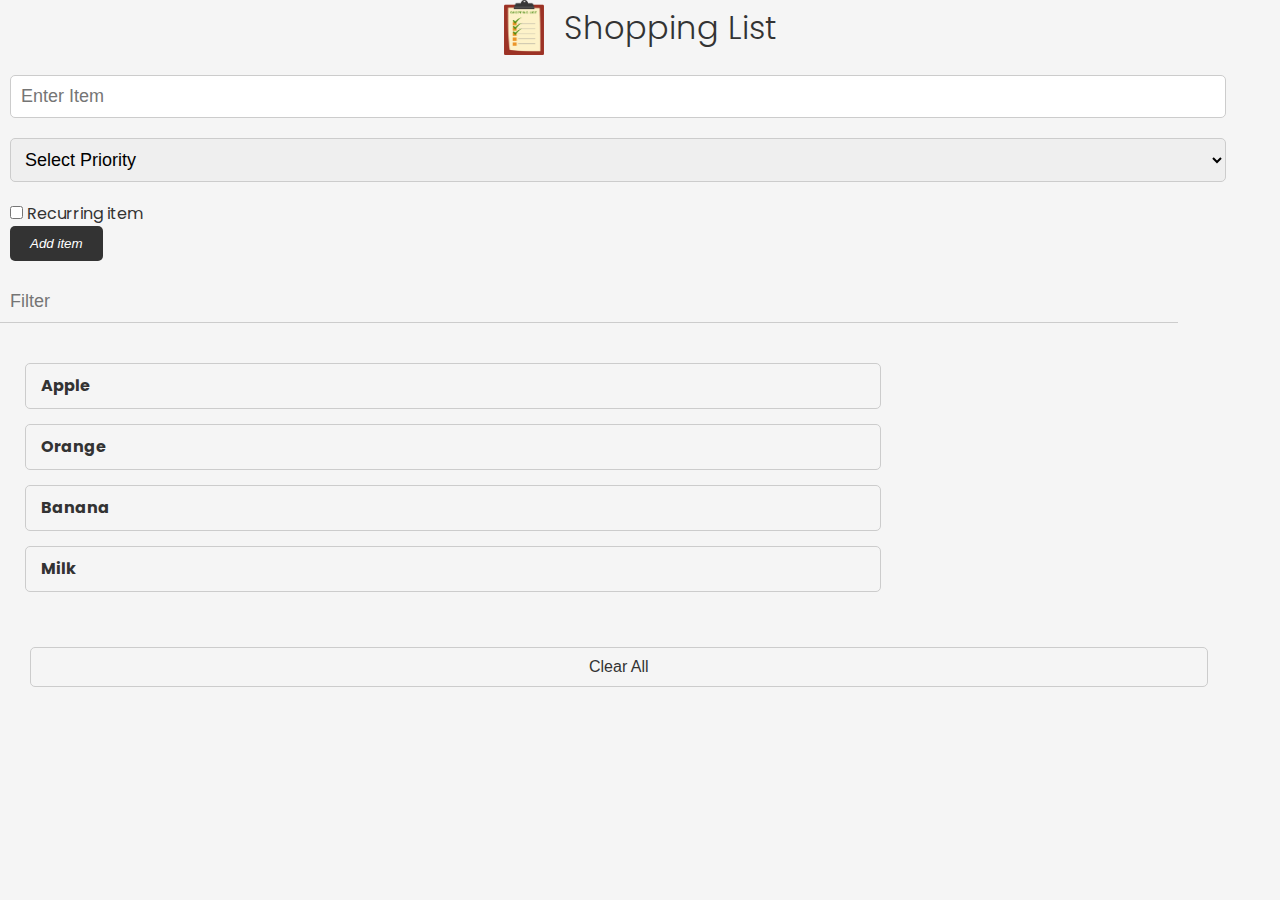
==== 1.html @ 48c9a54e "new project" ====
<!DOCTYPE html>
<html lang="en">
<head>
    <meta charset="UTF-8">
    <meta http-equiv="X-UA-Compatible" content="IE=edge">
    <meta name="viewport" content="width=device-width, initial-scale=1.0">
    <link
      rel="stylesheet"
      href="https://cdnjs.cloudflare.com/ajax/libs/font-awesome/6.1.2/css/all.min.css"
      integrity="sha512-1sCRPdkRXhBV2PBLUdRb4tMg1w2YPf37qatUFeS7zlBy7jJI8Lf4VHwWfZZfpXtYSLy85pkm9GaYVYMfw5BC1A=="
      crossorigin="anonymous"
      referrerpolicy="no-referrer"
    />
    <link rel="stylesheet" href="style.css">
    <title>Shopping list</title>
</head>
<body>
    <div id="container">
        <header>
            <img src="image.png" alt="">
            <h1 id="app-title">Shopping List</h1>
        </header>
        <form id="item-form">
            <div class="form-control">
                <input 
                   type="text"
                   class="form-input"
                   id="item-input"
                   placeholder="Enter Item"
                />
            </div>
            <select name="item" id="priority" class="form-input">
                <option value="0">Select Priority</option>
                <option value="1">1</option>
                <option value="2">2</option>
                <option value="3">3</option>
            </select>  
            <div>
                <input type="checkbox" class="checkbox">
                Recurring item
            </div>
            <div class="form-control">
                <button type="submit" class="btn">
                   <i class="fas fa-plus">Add item</i>
                </button>
            </div>
        </form>
        <div class="filter">
            <input 
               type="text"
               class="form-input-filter"
               id="filter"
               placeholder="Filter"
            >
        </div>
        <ul id="item-list" class="item">
            <li>
                Apple
                <button class="remove-item btn-link text-red">
                    <i class="fas fa-xmark"></i>
                </button>
            </li>
            <li>
                Orange
                <button class="remove-item btn-link text-red">
                    <i class="fas fa-xmark"></i>
                </button>
            </li>
            <li>
                Banana
                <button class="remove-item btn-link text-red">
                    <i class="fas fa-xmark"></i>
                </button>
            </li>
            <li>
                Milk
                <button class="remove-item btn-link text-red">
                    <i class="fas fa-xmark"></i>
                </button>
            </li>
        </ul>
        <button class="btn-clear" id="clear">Clear All</button>
    </div>
</body>
<script src="script.js"></script>
</html>
---- style.css ----
@import url('https://fonts.googleapis.com/css2?family=Poppins:wght@300;400;700&display=swap');
img{
    width: 40px;
    height: 55px;
}
*,
*::before,
*::after{
    padding: 0;
    margin: 0;
    box-sizing: border-box;
}
body {
    font-family: 'Poppins', sans-serif;
    font-size: 16px;
    line-height: 1.5;
    color: #333;
    background-color: #f5f5f5;
}
header {
    display: flex;
    justify-content: center; 
    align-items: center; 
    margin-bottom: 20px;
}
header h1 {
    font-weight: 300;
    margin-left: 20px;
}
.container {
    max-width: 500px;
    margin: 30px auto;
    padding: 20px;
}
.form-input {
    width: 95%;
    font-size: 18px;
    margin-left: 10px;
    margin-right: 10px;
    margin-bottom: 20px;
    padding: 10px;
    border: 1px solid #ccc;
    border-radius: 5px;
    outline: none;
}
.checkbox{
    margin-left: 10px;
}
.form-input-filter {
   margin-top: 20px;
   width: 92%;
   font-size: 18px;
   border:none;
   margin-bottom: 20px;
   padding: 10px;
   border-bottom: 1px solid #ccc;
   background: transparent;
   outline: none;
}
.btn {
    margin-left: 10px; ;
    cursor: pointer;
    padding: 10px 20px;
    border: none;
    background-color: #333;
    color: #fff;
    border-radius: 5px;
}
.btn:hover {
    background-color: #444;
}
.btn-link {
    font-size: 16px;
    background: transparent;
    color: #333;
    border: none;
    padding: 0;
    cursor: pointer;
}
.btn-clear {
    margin: 20px 10px 20px 30px;
    background-color: transparent;
    width: 92%;
    border: 1px solid #ccc;
    border-radius: 5px;
    padding: 10px 20px;
    color: #333;
    cursor: pointer;
    font-size: 16px;
}
.btn-clear:hover {
    background-color: #f1f1f1;
}
.text-red {
    color: red;
}

.item {
    margin: 20px;
    display: flex;
    flex-wrap: wrap;
}
.item li {
    display: flex;
    justify-content: space-between;
    width: 69%;
    border: 1px solid #ccc;
    border-radius: 5px;
    cursor: pointer;
    font-weight: 700;
    margin: 0 5px 15px;
    padding: 10px 15px;
}
@media (max-width: 500px) {
    .items li {
      width: 100%;
    }
  }
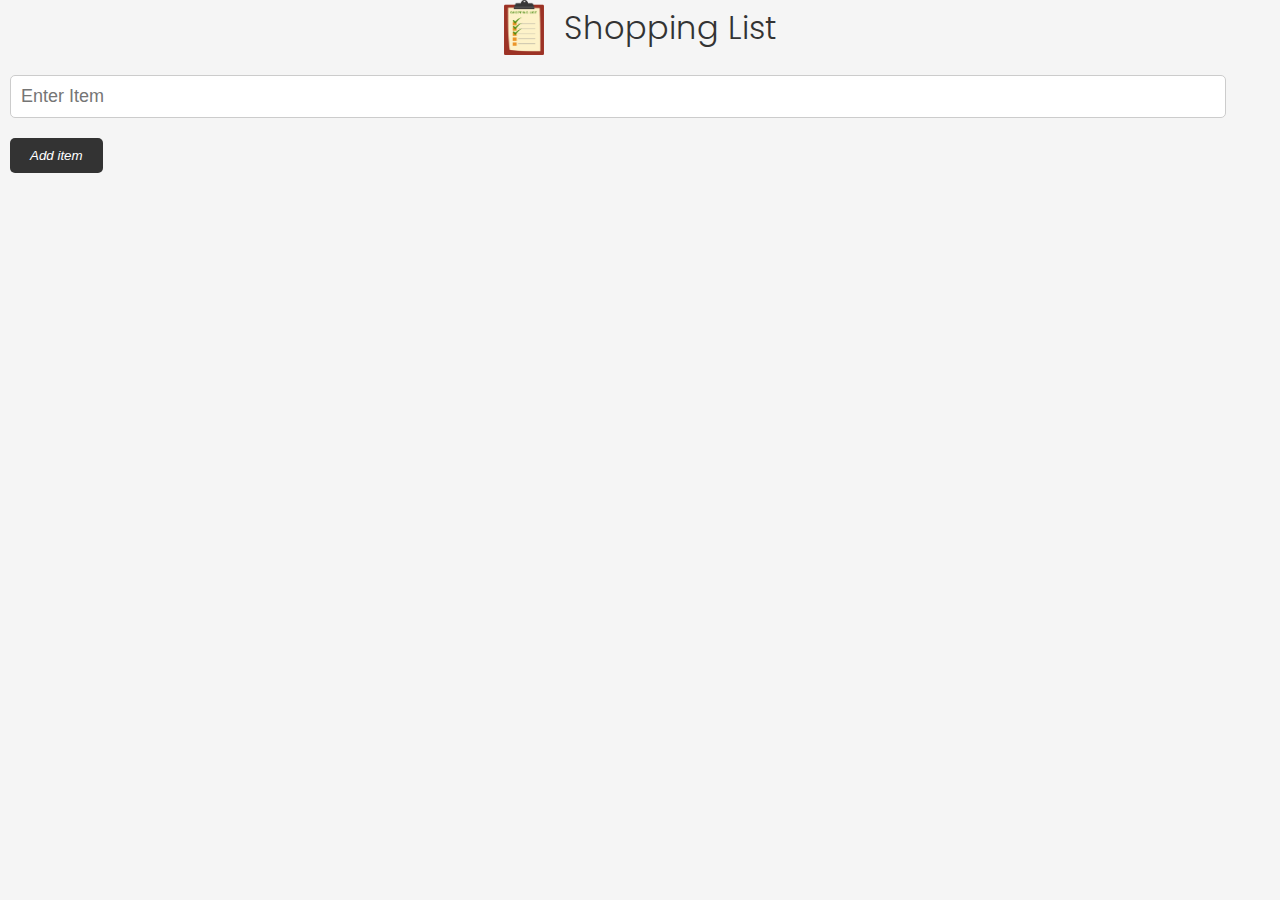
==== commit 0b292195: "Adding local storage" ====
--- a/1.html
+++ b/1.html
@@ -29,16 +29,6 @@
                    placeholder="Enter Item"
                 />
             </div>
-            <select name="item" id="priority" class="form-input">
-                <option value="0">Select Priority</option>
-                <option value="1">1</option>
-                <option value="2">2</option>
-                <option value="3">3</option>
-            </select>  
-            <div>
-                <input type="checkbox" class="checkbox">
-                Recurring item
-            </div>
             <div class="form-control">
                 <button type="submit" class="btn">
                    <i class="fas fa-plus">Add item</i>
@@ -54,30 +44,6 @@
             >
         </div>
         <ul id="item-list" class="item">
-            <li>
-                Apple
-                <button class="remove-item btn-link text-red">
-                    <i class="fas fa-xmark"></i>
-                </button>
-            </li>
-            <li>
-                Orange
-                <button class="remove-item btn-link text-red">
-                    <i class="fas fa-xmark"></i>
-                </button>
-            </li>
-            <li>
-                Banana
-                <button class="remove-item btn-link text-red">
-                    <i class="fas fa-xmark"></i>
-                </button>
-            </li>
-            <li>
-                Milk
-                <button class="remove-item btn-link text-red">
-                    <i class="fas fa-xmark"></i>
-                </button>
-            </li>
         </ul>
         <button class="btn-clear" id="clear">Clear All</button>
     </div>
--- a/style.css
+++ b/style.css
@@ -43,9 +43,7 @@
     border-radius: 5px;
     outline: none;
 }
-.checkbox{
-    margin-left: 10px;
-}
+
 .form-input-filter {
    margin-top: 20px;
    width: 92%;
@@ -98,6 +96,7 @@
 .item {
     margin: 20px;
     display: flex;
+    justify-content: center;
     flex-wrap: wrap;
 }
 .item li {
